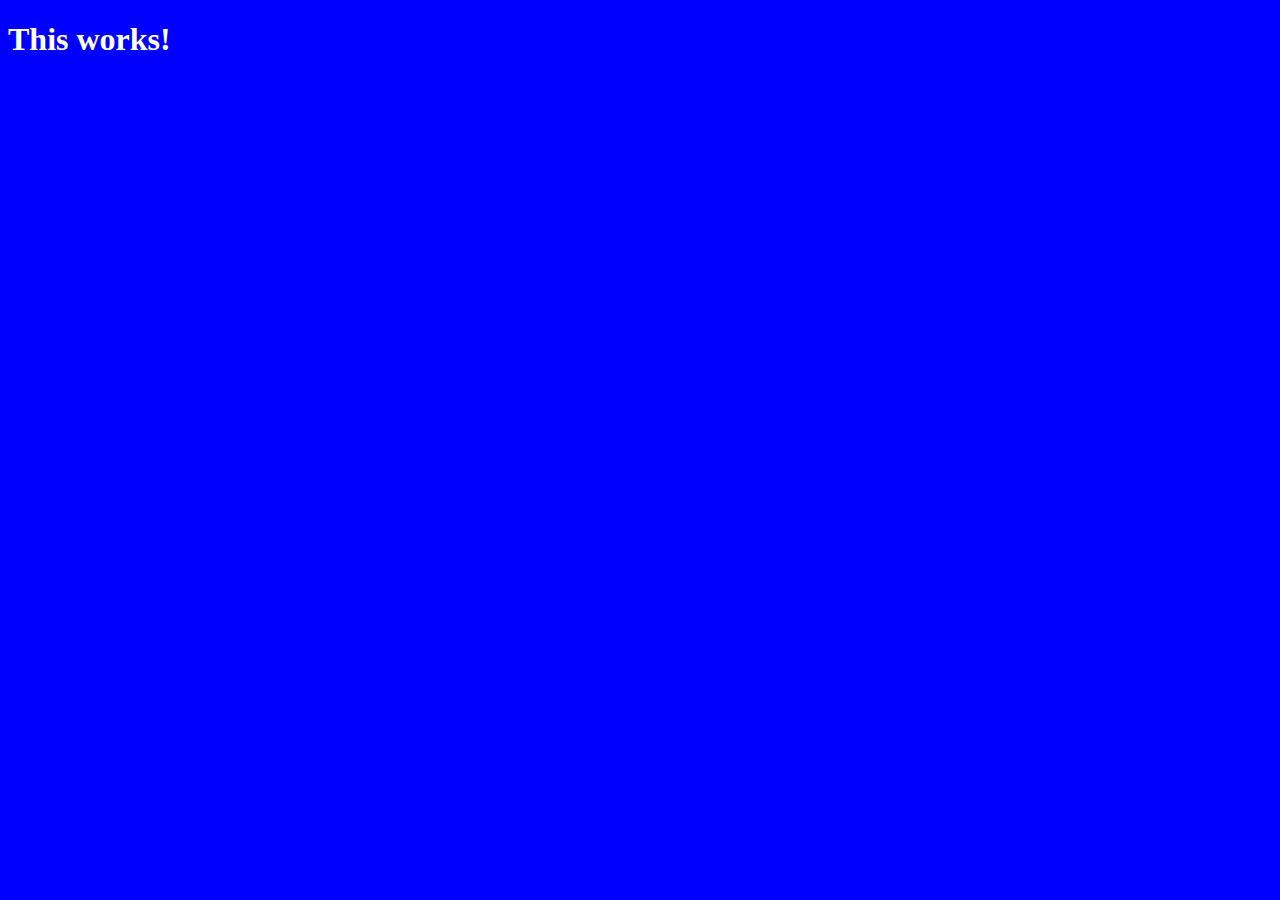
==== JS-BASICS/BASICS/index.html @ cf50df26 "// 21.02.21 JS - Basic" ====
<!DOCTYPE html>
<html>
  <head>
    <title>SomeThing</title>
    <link rel="stylesheet" href="index.css" />
  </head>
  <body>
    <h1 id="title">This works!</h1>
    <script src="index.js"></script>
  </body>
</html>
---- JS-BASICS/BASICS/index.css ----
body {
  background-color: blue;
}

h1 {
  color: white;
}
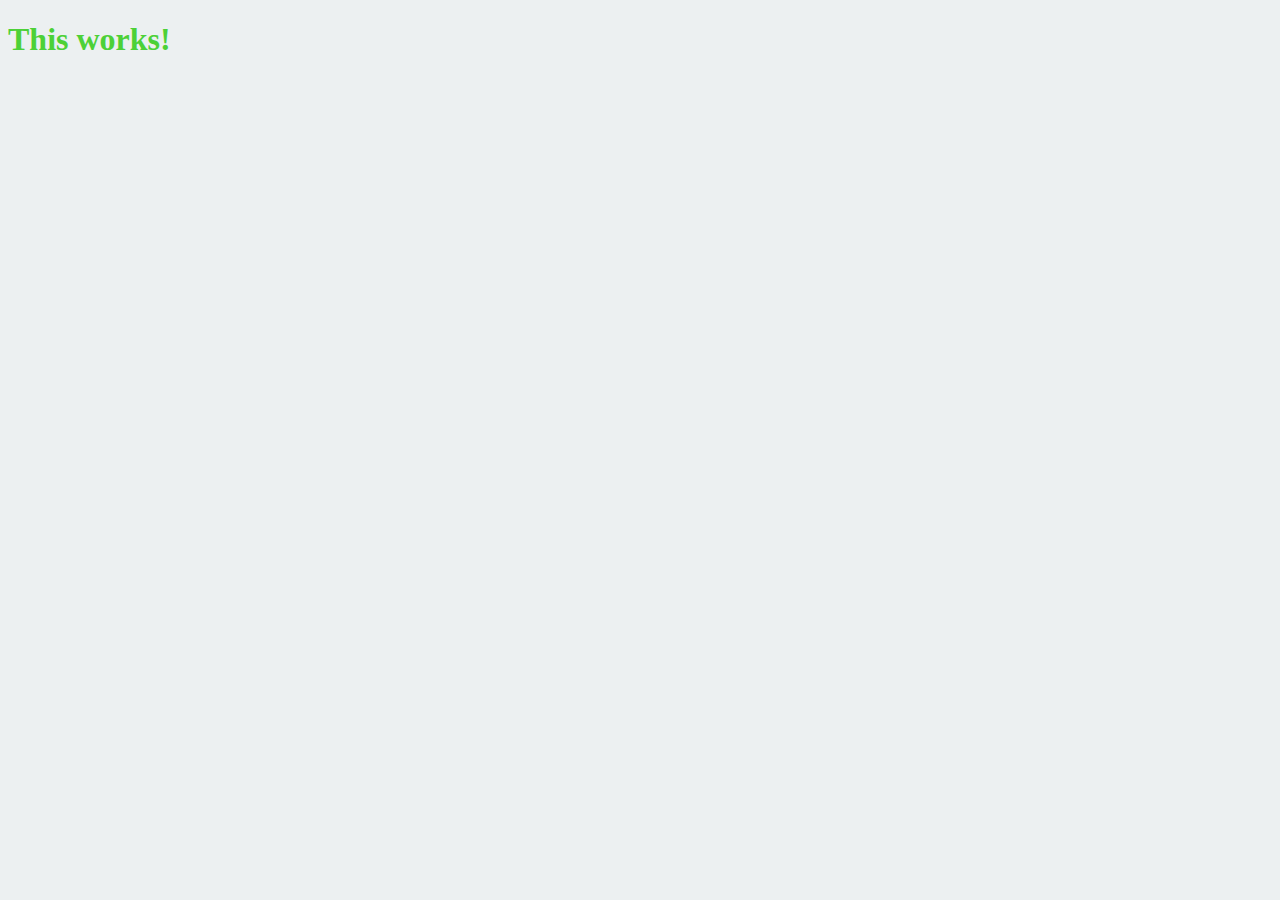
==== commit 7b651ab6: "//21.02.21 JS-Basics 23:31" ====
--- a/JS-BASICS/BASICS/index.html
+++ b/JS-BASICS/BASICS/index.html
@@ -5,7 +5,7 @@
     <link rel="stylesheet" href="index.css" />
   </head>
   <body>
-    <h1 id="title">This works!</h1>
+    <h1 id="title" class="btn">This works!</h1>
     <script src="index.js"></script>
   </body>
 </html>
--- a/JS-BASICS/BASICS/index.css
+++ b/JS-BASICS/BASICS/index.css
@@ -1,7 +1,16 @@
 body {
-  background-color: blue;
+  background-color: #ecf0f1;
+}
+
+.btn {
+  cursor: pointer;
 }
 
 h1 {
-  color: white;
+  color: #4cd137;
 }
+
+.clicked {
+  color: #7f8c8d;
+  transition: color 0.5s ease-in-out;
+}
